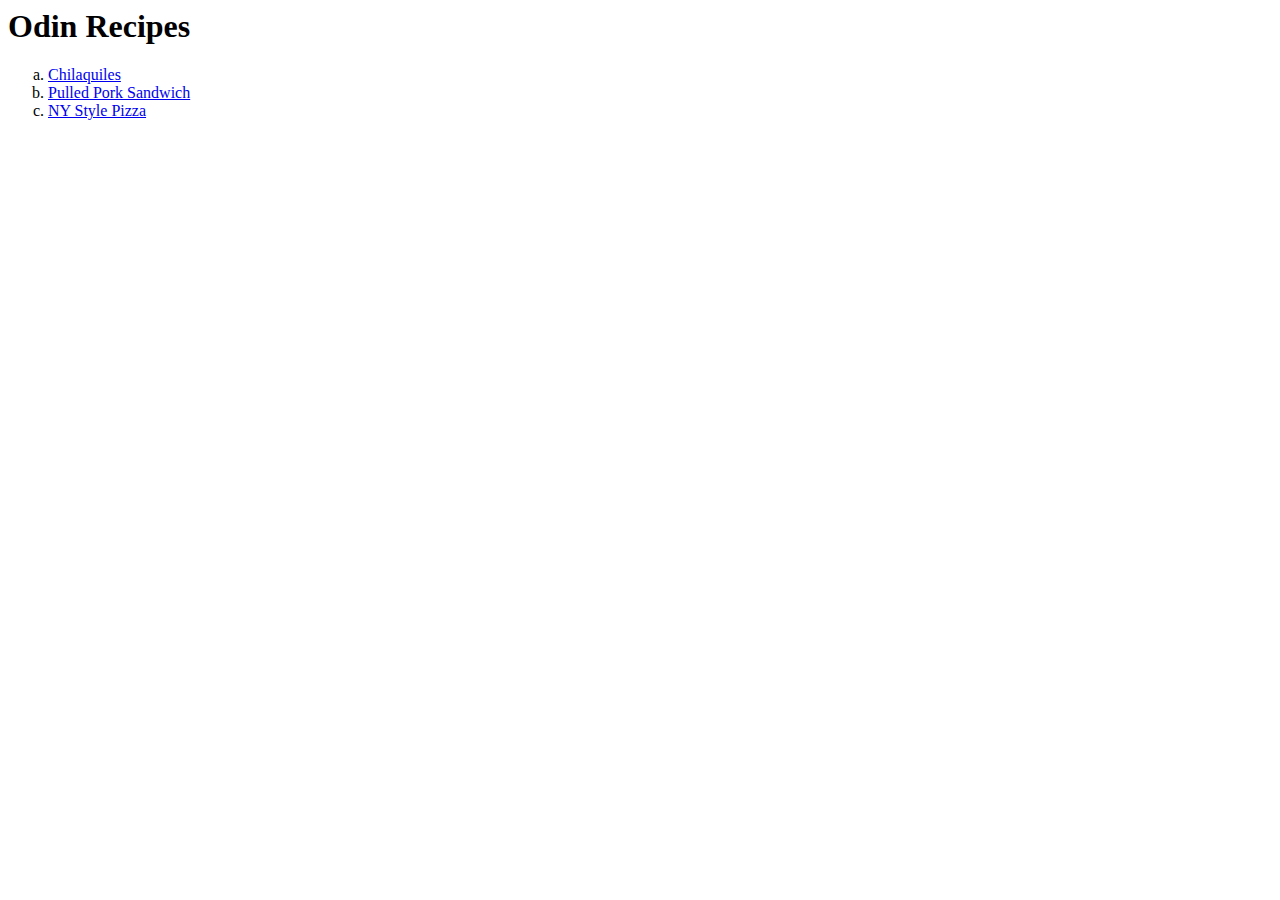
==== index.html @ 35a65be2 "Add New Repo" ====
<html lang=en>

    <head>
        <meta charset=UTF-8>
        <title>What's Cookin'?</title>
    </head>

    <body>
        
        <h1>Odin Recipes</h1>

        <ol type=a>
            <li><a href=rektcipes/chilaquiles.html>Chilaquiles</a>
            </li>
            <li><a href=rektcipes/pork.html>Pulled Pork Sandwich</a></li>
            <li><a href=rektcipes/pizza.html>NY Style Pizza</a></li>
        </ol>

    </body>

</html>
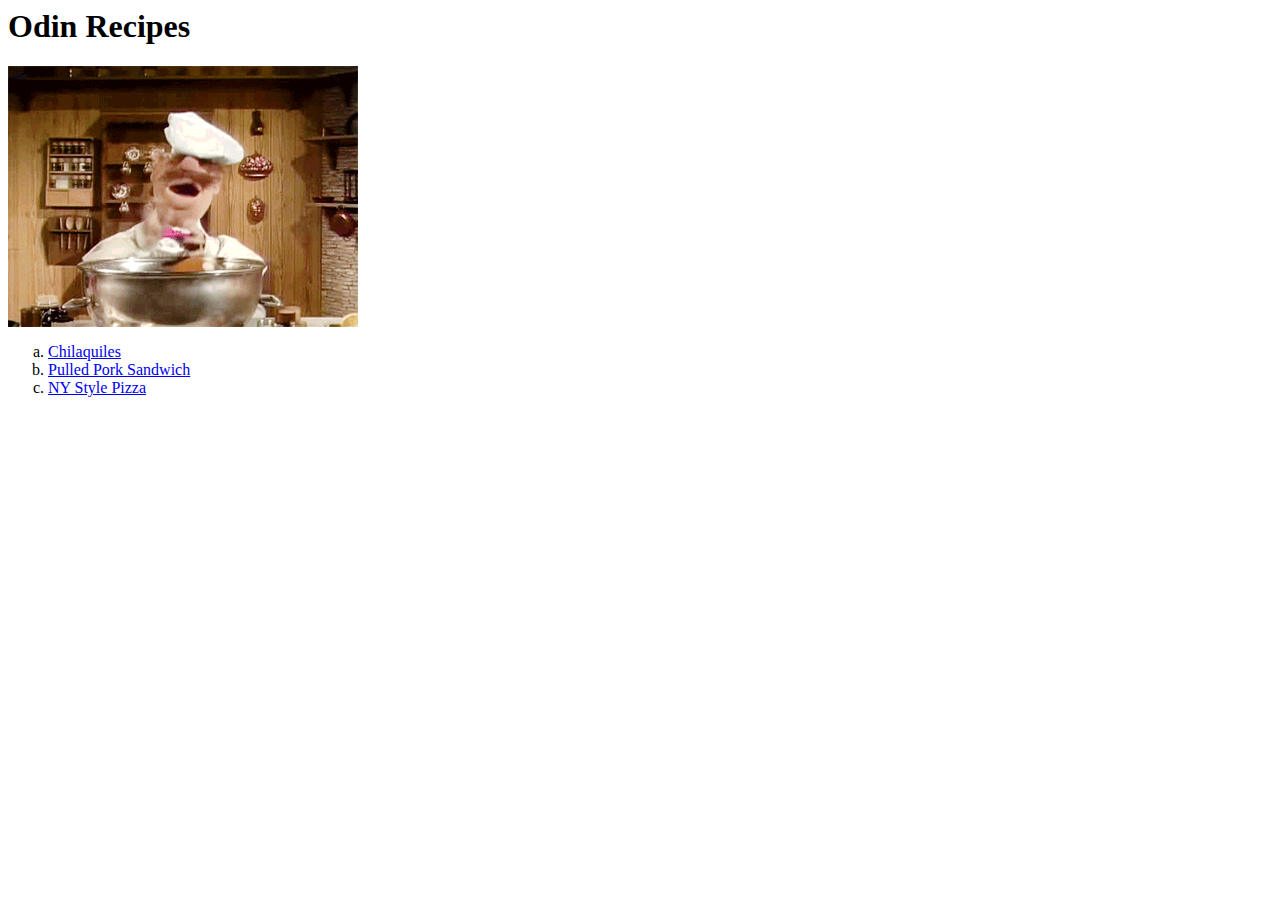
==== commit b15b017e: "Add chef gif" ====
--- a/index.html
+++ b/index.html
@@ -10,6 +10,9 @@
         
         <h1>Odin Recipes</h1>
 
+        <img src="rektcipes/images/chef.gif" alt="The Swedish Chef muppet gif">
+
+
         <ol type=a>
             <li><a href=rektcipes/chilaquiles.html>Chilaquiles</a>
             </li>
